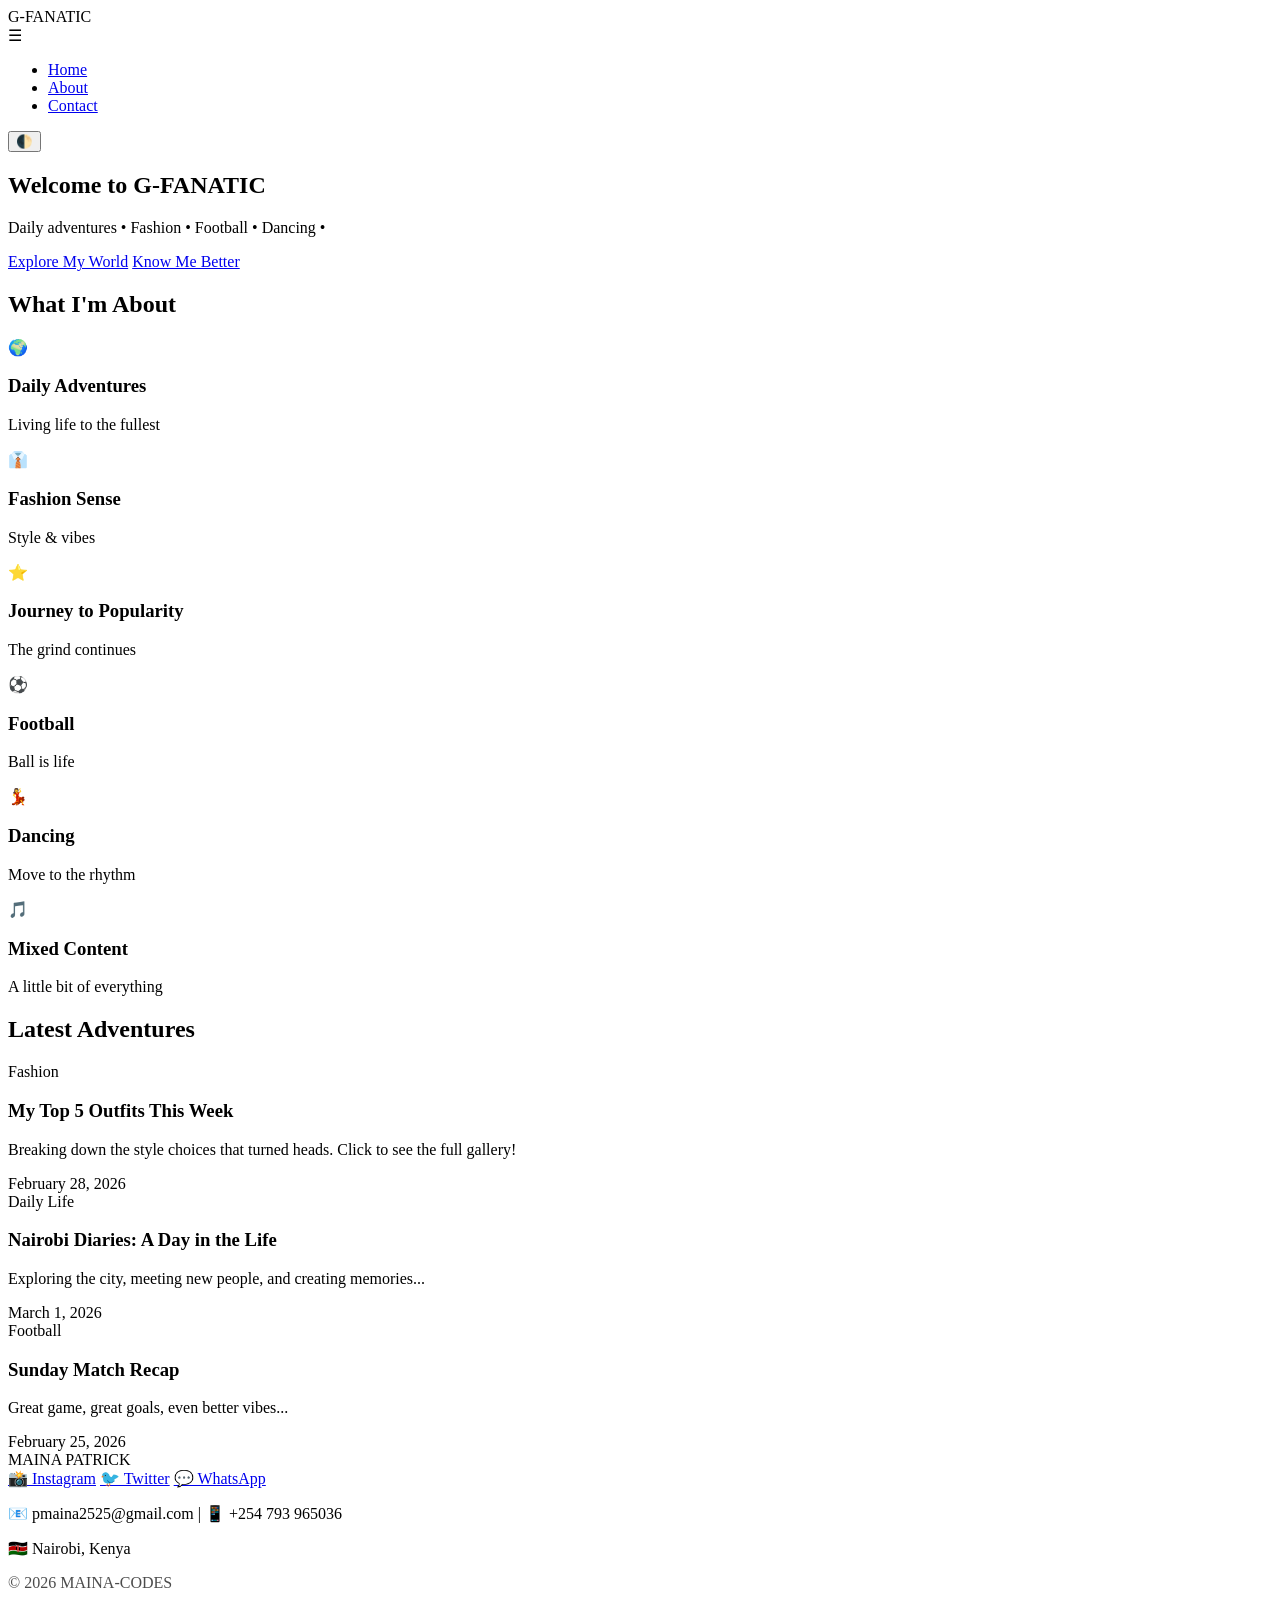
==== index.html @ e1dcdda0 "Create index.html" ====
<!DOCTYPE html>
<html lang="en">
<head>
    <meta charset="UTF-8">
    <meta name="viewport" content="width=device-width, initial-scale=1.0">
    <title>MAINA-PATRICK</title>
    <link rel="stylesheet" href="style.css">
</head>
<body class="light-mode">

    <!-- Navigation -->
    <nav class="navbar">
        <div class="logo">G-FANATIC</div>
        <div class="menu-toggle">☰</div>
        <ul class="nav-links">
            <li><a href="index.html" class="active">Home</a></li>
            <li><a href="about.html">About</a></li>
            <li><a href="contact.html">Contact</a></li>
        </ul>
        <div class="mode-toggle">
            <button class="mode-btn" onclick="toggleMode()">🌓</button>
        </div>
    </nav>

    <!-- Hero Section -->
    <section class="hero">
        <div class="hero-content">
            <h1>Welcome to G-FANATIC</h1>
            <p>Daily adventures • Fashion • Football • Dancing • </p>
            <div class="hero-buttons">
                <a href="#featured" class="btn btn-primary">Explore My World</a>
                <a href="about.html" class="btn btn-secondary">Know Me Better</a>
            </div>
        </div>
    </section>

    <!-- Featured Categories -->
    <div class="container">
        <div class="section">
            <h2>What I'm About</h2>
            <div class="categories-grid">
                <div class="category-item">
                    <div class="category-icon">🌍</div>
                    <h3>Daily Adventures</h3>
                    <p class="category-count">Living life to the fullest</p>
                </div>
                <div class="category-item">
                    <div class="category-icon">👔</div>
                    <h3>Fashion Sense</h3>
                    <p class="category-count">Style & vibes</p>
                </div>
                <div class="category-item">
                    <div class="category-icon">⭐</div>
                    <h3>Journey to Popularity</h3>
                    <p class="category-count">The grind continues</p>
                </div>
                <div class="category-item">
                    <div class="category-icon">⚽</div>
                    <h3>Football</h3>
                    <p class="category-count">Ball is life</p>
                </div>
                <div class="category-item">
                    <div class="category-icon">💃</div>
                    <h3>Dancing</h3>
                    <p class="category-count">Move to the rhythm</p>
                </div>
                <div class="category-item">
                    <div class="category-icon">🎵</div>
                    <h3>Mixed Content</h3>
                    <p class="category-count">A little bit of everything</p>
                </div>
            </div>
        </div>

        
        <!-- Latest Posts -->
<div class="section" id="featured">
    <h2>Latest Adventures</h2>
    <div class="posts-grid">
        <div class="post-card" onclick="window.location.href='gallery.html'">
            <span class="post-category">Fashion</span>
            <h3>My Top 5 Outfits This Week</h3>
            <p>Breaking down the style choices that turned heads. Click to see the full gallery!</p>
            <div class="post-date">February 28, 2026</div>
        </div>
        <div class="post-card" onclick="window.location.href='gallery.html?category=casual'">
            <span class="post-category">Daily Life</span>
            <h3>Nairobi Diaries: A Day in the Life</h3>
            <p>Exploring the city, meeting new people, and creating memories...</p>
            <div class="post-date">March 1, 2026</div>
        </div>
        <div class="post-card" onclick="window.location.href='gallery.html?category=sporty'">
            <span class="post-category">Football</span>
            <h3>Sunday Match Recap</h3>
            <p>Great game, great goals, even better vibes...</p>
            <div class="post-date">February 25, 2026</div>
        </div>
    </div>
</div>

    <!-- Footer -->
    <footer class="footer">
        <div class="logo">MAINA PATRICK</div>
        <div class="social-links">
            <a href="https://instagram.com/gerrad_cortez" target="_blank">📸 Instagram</a>
            <a href="#">🐦 Twitter</a>
            <a href="#">💬 WhatsApp</a>
        </div>
        <p>📧 pmaina2525@gmail.com | 📱 +254 793 965036 </p>
        <p>🇰🇪 Nairobi, Kenya</p>
        <p style="margin-top: 1rem; opacity: 0.7;">© 2026 MAINA-CODES </p>
    </footer>

    <script src="script.js"></script>
</body>
</html>
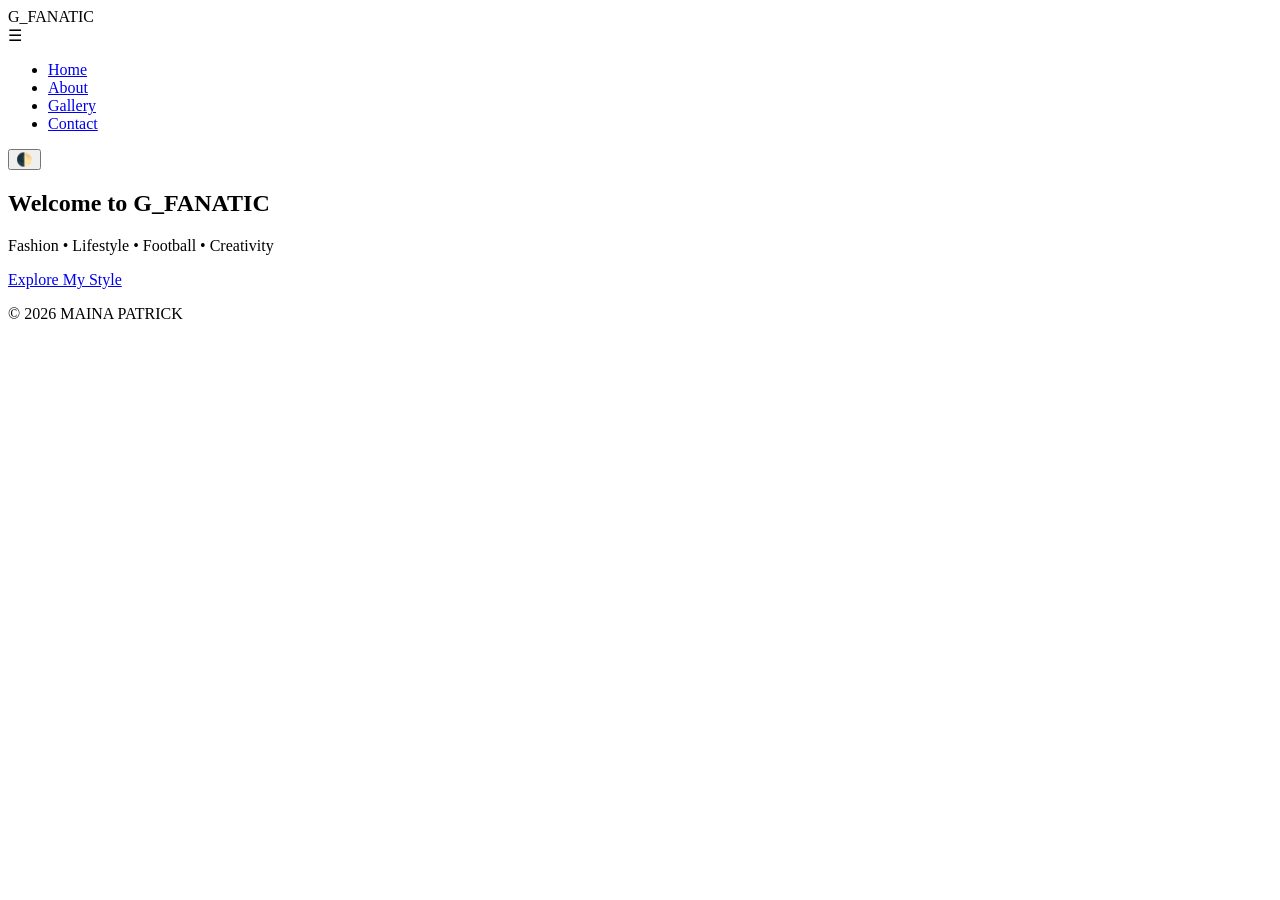
==== commit 859c8090: "Update index.html" ====
--- a/index.html
+++ b/index.html
@@ -1,116 +1,44 @@
 <!DOCTYPE html>
 <html lang="en">
 <head>
-    <meta charset="UTF-8">
-    <meta name="viewport" content="width=device-width, initial-scale=1.0">
-    <title>MAINA-PATRICK</title>
-    <link rel="stylesheet" href="style.css">
+<meta charset="UTF-8">
+<meta name="viewport" content="width=device-width, initial-scale=1.0">
+
+<title>NDERRITZ | Lifestyle & Fashion Creator</title>
+
+<meta name="description" content="G_FANATIC - Fashion, lifestyle, football and daily adventures. Follow the journey.">
+
+<link rel="stylesheet" href="style.css">
 </head>
-<body class="light-mode">
 
-    <!-- Navigation -->
-    <nav class="navbar">
-        <div class="logo">G-FANATIC</div>
-        <div class="menu-toggle">☰</div>
-        <ul class="nav-links">
-            <li><a href="index.html" class="active">Home</a></li>
-            <li><a href="about.html">About</a></li>
-            <li><a href="contact.html">Contact</a></li>
-        </ul>
-        <div class="mode-toggle">
-            <button class="mode-btn" onclick="toggleMode()">🌓</button>
-        </div>
-    </nav>
+<body>
 
-    <!-- Hero Section -->
-    <section class="hero">
-        <div class="hero-content">
-            <h1>Welcome to G-FANATIC</h1>
-            <p>Daily adventures • Fashion • Football • Dancing • </p>
-            <div class="hero-buttons">
-                <a href="#featured" class="btn btn-primary">Explore My World</a>
-                <a href="about.html" class="btn btn-secondary">Know Me Better</a>
-            </div>
-        </div>
-    </section>
+<nav class="navbar">
+<div class="logo">G_FANATIC</div>
 
-    <!-- Featured Categories -->
-    <div class="container">
-        <div class="section">
-            <h2>What I'm About</h2>
-            <div class="categories-grid">
-                <div class="category-item">
-                    <div class="category-icon">🌍</div>
-                    <h3>Daily Adventures</h3>
-                    <p class="category-count">Living life to the fullest</p>
-                </div>
-                <div class="category-item">
-                    <div class="category-icon">👔</div>
-                    <h3>Fashion Sense</h3>
-                    <p class="category-count">Style & vibes</p>
-                </div>
-                <div class="category-item">
-                    <div class="category-icon">⭐</div>
-                    <h3>Journey to Popularity</h3>
-                    <p class="category-count">The grind continues</p>
-                </div>
-                <div class="category-item">
-                    <div class="category-icon">⚽</div>
-                    <h3>Football</h3>
-                    <p class="category-count">Ball is life</p>
-                </div>
-                <div class="category-item">
-                    <div class="category-icon">💃</div>
-                    <h3>Dancing</h3>
-                    <p class="category-count">Move to the rhythm</p>
-                </div>
-                <div class="category-item">
-                    <div class="category-icon">🎵</div>
-                    <h3>Mixed Content</h3>
-                    <p class="category-count">A little bit of everything</p>
-                </div>
-            </div>
-        </div>
+<div class="menu-toggle">☰</div>
 
-        
-        <!-- Latest Posts -->
-<div class="section" id="featured">
-    <h2>Latest Adventures</h2>
-    <div class="posts-grid">
-        <div class="post-card" onclick="window.location.href='gallery.html'">
-            <span class="post-category">Fashion</span>
-            <h3>My Top 5 Outfits This Week</h3>
-            <p>Breaking down the style choices that turned heads. Click to see the full gallery!</p>
-            <div class="post-date">February 28, 2026</div>
-        </div>
-        <div class="post-card" onclick="window.location.href='gallery.html?category=casual'">
-            <span class="post-category">Daily Life</span>
-            <h3>Nairobi Diaries: A Day in the Life</h3>
-            <p>Exploring the city, meeting new people, and creating memories...</p>
-            <div class="post-date">March 1, 2026</div>
-        </div>
-        <div class="post-card" onclick="window.location.href='gallery.html?category=sporty'">
-            <span class="post-category">Football</span>
-            <h3>Sunday Match Recap</h3>
-            <p>Great game, great goals, even better vibes...</p>
-            <div class="post-date">February 25, 2026</div>
-        </div>
-    </div>
-</div>
+<ul class="nav-links">
+<li><a href="/" class="active">Home</a></li>
+<li><a href="/about">About</a></li>
+<li><a href="/gallery">Gallery</a></li>
+<li><a href="/contact">Contact</a></li>
+</ul>
 
-    <!-- Footer -->
-    <footer class="footer">
-        <div class="logo">MAINA PATRICK</div>
-        <div class="social-links">
-            <a href="https://instagram.com/gerrad_cortez" target="_blank">📸 Instagram</a>
-            <a href="#">🐦 Twitter</a>
-            <a href="#">💬 WhatsApp</a>
-        </div>
-        <p>📧 pmaina2525@gmail.com | 📱 +254 793 965036 </p>
-        <p>🇰🇪 Nairobi, Kenya</p>
-        <p style="margin-top: 1rem; opacity: 0.7;">© 2026 MAINA-CODES </p>
-    </footer>
+<button class="mode-btn" onclick="toggleMode()">🌓</button>
+</nav>
 
-    <script src="script.js"></script>
+<section class="hero">
+<h1>Welcome to G_FANATIC</h1>
+<p>Fashion • Lifestyle • Football • Creativity</p>
+
+<a href="/gallery" class="btn">Explore My Style</a>
+</section>
+
+<footer class="footer">
+<p>© 2026 MAINA PATRICK</p>
+</footer>
+
+<script src="script.js"></script>
 </body>
 </html>
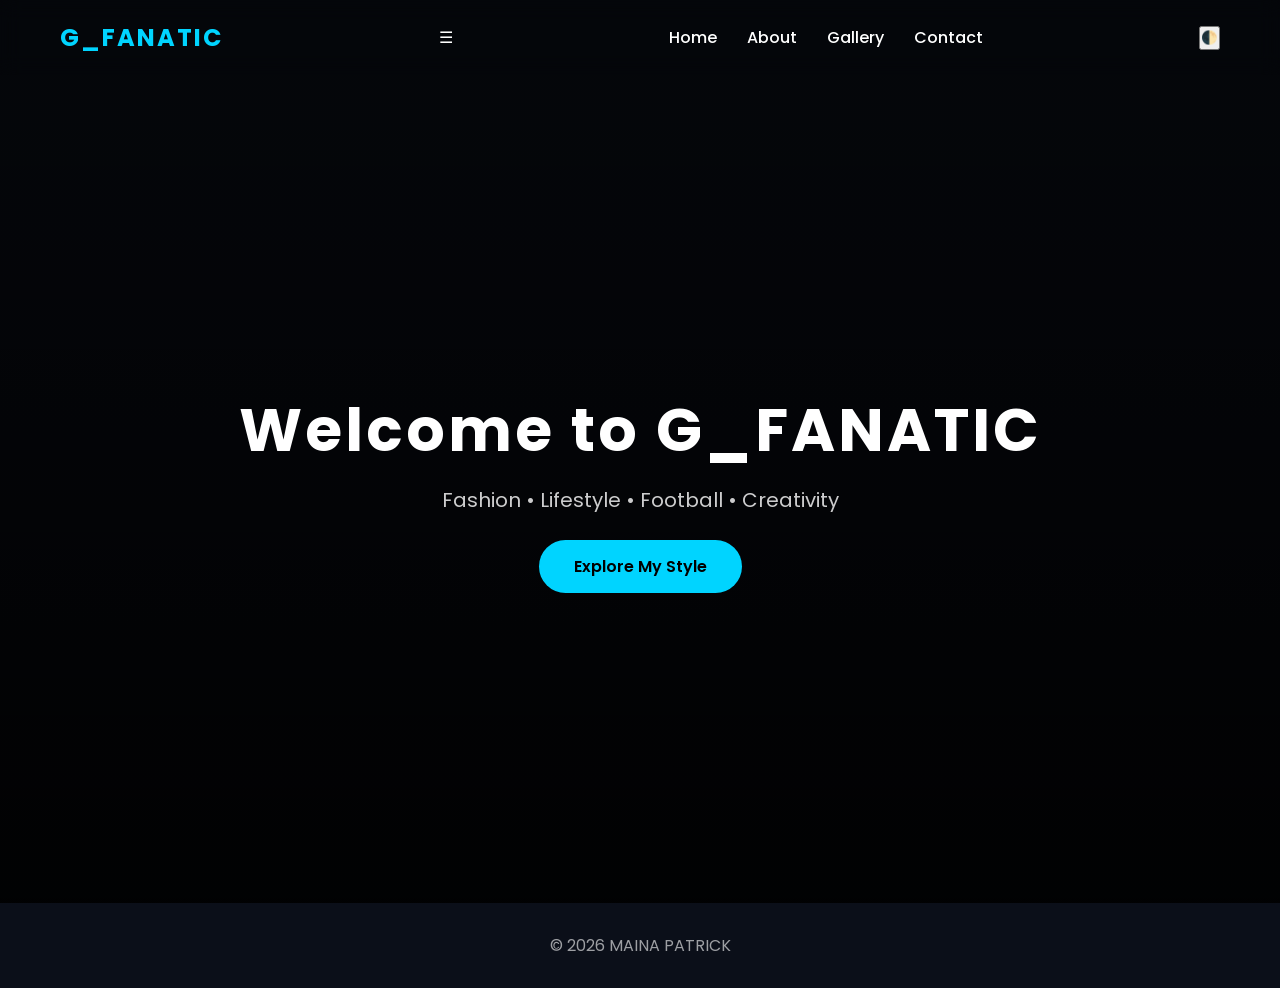
==== commit b85c5023: "Add Google Fonts link to index.html" ====
--- a/index.html
+++ b/index.html
@@ -1,6 +1,6 @@
 <!DOCTYPE html>
 <html lang="en">
-<head>
+<head><link href="https://fonts.googleapis.com/css2?family=Poppins:wght@300;500;700&display=swap" rel="stylesheet">
 <meta charset="UTF-8">
 <meta name="viewport" content="width=device-width, initial-scale=1.0">
 
--- a/style.css
+++ b/style.css
@@ -0,0 +1,168 @@
+/* RESET */
+*{
+margin:0;
+padding:0;
+box-sizing:border-box;
+font-family: 'Poppins', sans-serif;
+}
+
+/* BODY */
+body{
+background:#0b0f19;
+color:white;
+overflow-x:hidden;
+}
+
+/* NAVBAR */
+.navbar{
+display:flex;
+justify-content:space-between;
+align-items:center;
+padding:20px 60px;
+background:rgba(0,0,0,0.6);
+backdrop-filter:blur(10px);
+position:sticky;
+top:0;
+z-index:1000;
+}
+
+.logo{
+font-size:24px;
+font-weight:700;
+letter-spacing:2px;
+color:#00d4ff;
+}
+
+.nav-links{
+display:flex;
+gap:30px;
+list-style:none;
+}
+
+.nav-links a{
+text-decoration:none;
+color:white;
+font-weight:500;
+transition:.3s;
+}
+
+.nav-links a:hover{
+color:#00d4ff;
+}
+
+/* HERO SECTION */
+.hero{
+height:92vh;
+display:flex;
+flex-direction:column;
+justify-content:center;
+align-items:center;
+text-align:center;
+background:
+linear-gradient(rgba(0,0,0,.6),rgba(0,0,0,.9)),
+url("images/nderritz.jpg") center/cover;
+}
+
+.hero h1{
+font-size:60px;
+letter-spacing:3px;
+margin-bottom:10px;
+}
+
+.hero p{
+font-size:20px;
+opacity:.8;
+}
+
+.btn{
+margin-top:25px;
+padding:14px 35px;
+background:#00d4ff;
+border-radius:40px;
+text-decoration:none;
+color:black;
+font-weight:600;
+transition:.3s;
+}
+
+.btn:hover{
+transform:scale(1.1);
+}
+
+/* CONTAINER */
+.container{
+max-width:1000px;
+margin:auto;
+padding:60px 20px;
+text-align:center;
+}
+
+/* PROFILE IMAGE */
+.profile{
+width:260px;
+border-radius:20px;
+margin-bottom:20px;
+box-shadow:0 0 30px rgba(0,212,255,.4);
+}
+
+/* GALLERY */
+.gallery{
+display:grid;
+grid-template-columns:repeat(auto-fit,minmax(300px,1fr));
+gap:25px;
+padding:60px;
+}
+
+.gallery img{
+width:100%;
+border-radius:15px;
+transition:.4s;
+cursor:pointer;
+}
+
+.gallery img:hover{
+transform:scale(1.07);
+box-shadow:0 0 25px rgba(0,212,255,.5);
+}
+
+/* MODAL */
+#modal{
+display:none;
+position:fixed;
+top:0;
+left:0;
+width:100%;
+height:100%;
+background:rgba(0,0,0,.95);
+justify-content:center;
+align-items:center;
+z-index:2000;
+}
+
+#modal img{
+max-width:85%;
+border-radius:10px;
+}
+
+/* CONTACT */
+.contact-card{
+background:#111827;
+padding:20px;
+margin:15px auto;
+border-radius:12px;
+cursor:pointer;
+max-width:400px;
+transition:.3s;
+}
+
+.contact-card:hover{
+background:#00d4ff;
+color:black;
+}
+
+/* FOOTER */
+.footer{
+text-align:center;
+padding:30px;
+opacity:.6;
+}
